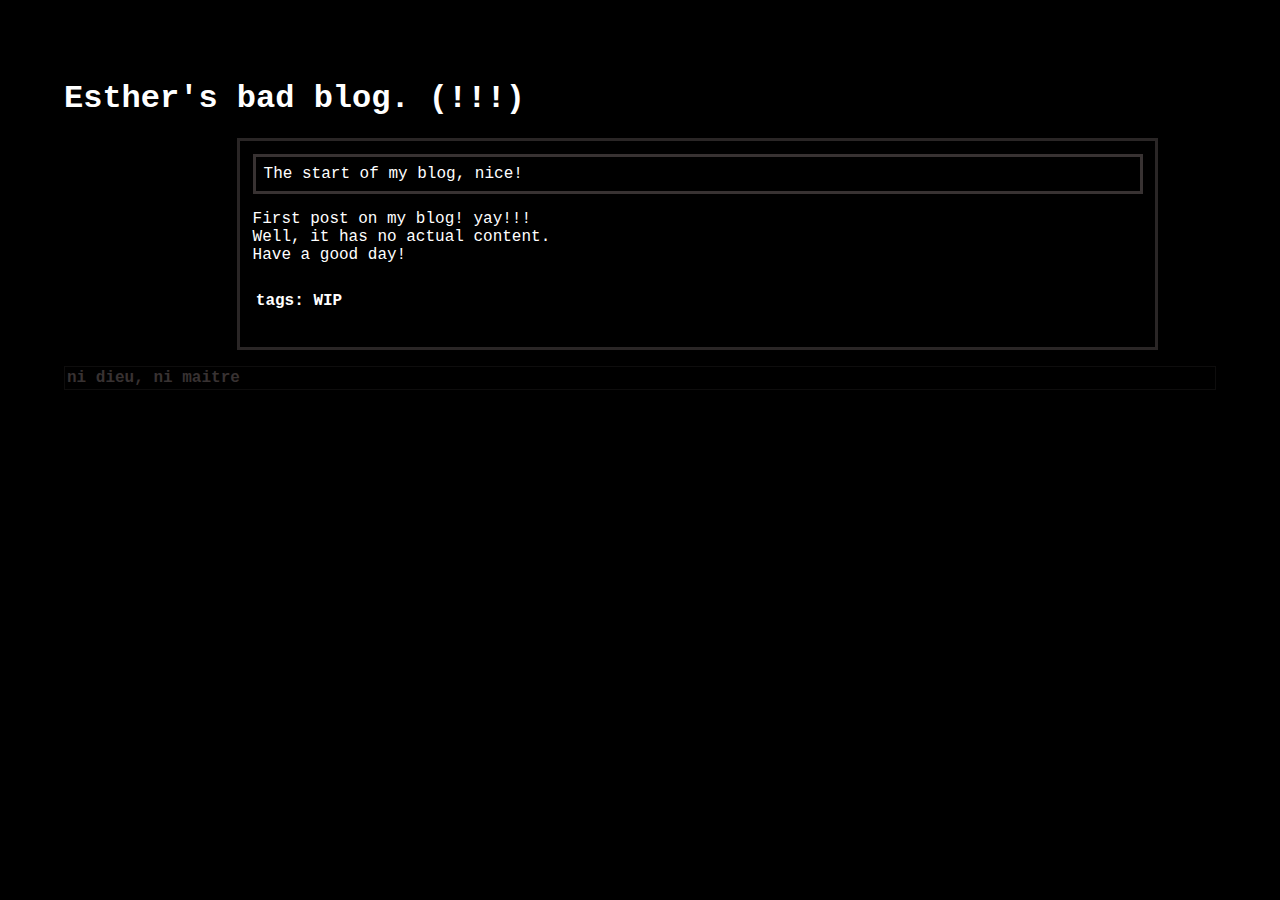
==== index.html @ dc27bec5 "a start" ====
<!DOCTYPE html>
<html lang="en">
<head>
    <meta charset="UTF-8">
    <meta name="viewport" content="width=device-width, initial-scale=1.0">
    <title>Document</title>
    <link rel="stylesheet" href="styles.css">
</head>
<body>
    <header>
        <h1>Esther's bad blog. (!!!)</h1>
    </header>

    <!-- <nav id="menu">
        <h1>Stuff</h1>

        <ul>
            <li>Jeden</li>
            <li>Dwa</li>
            <li>Trzy</li>
            <li>Cztery</li>
            <li>Pięć</li>
        </ul>
    </nav>
    -->

    <!--- <nav id="nav1">WIP</nav> -->

    <main>

        <article id="art1">
            <header class="article-header">The start of my blog, nice!</header>
            <section>
                First post on my blog! yay!!!<br>
                Well, it has no actual content.<br>
                Have a good day!
            </section>
          
            <footer class="article-footer"><h4>tags: WIP</h4></footer>
        </article>

        
    </main>

    <footer class="page-footer">
        ni dieu, ni maitre
    </footer>
</body>
</html>
---- styles.css ----
* {
    box-sizing: border-box;
}

html {
    color: #fff;
    margin: auto;
}

body {
    width: 90%;
    margin: 5em auto;
    font-family: 'Courier New', Courier, monospace;
    font-size: 1em;
    background-color: #000000;
}

article {
    border: #2A2626 0.2em solid;
    padding: 1vw;
    margin-bottom: 1em;
    margin-left: 15%;
    margin-right: 5%;
    position: relative;
}

h1 {
    font-size: 2vw,
}

#menu {
    float: left;
    margin-right: 5vw;
    border: #0E0D0D 0.5em dashed;
    text-align: left;
    width: 12%;
    height: 60%;
    padding-left: 0.5em;
    position: relative;
}

#nav1 {
    border: #1C1919 0.5em solid;
    padding: 1em;
    margin-bottom: 1vw;
    margin-left: 15%;
    margin-right: 5%;
    position: relative;
}

#a1 {
    float: right;
}

.article-header {
    border: #383232 0.2em solid;
    padding: 0.5em;
    margin-bottom: 1em;
}

.article-footer {
    float: bottom;
    padding: 0.2em;
    position: relative;
    margin-top: 0.2em;
}

.page-footer {
    border: #0E0D0D 0.1em solid;
    float: bottom;
    padding: 2px;
    font-weight: bold;
    color: #383232;
}

@media only screen and (max-width: 1028px) {
    /* For mobile phones: */
    #menu, .page-footer {
      width: 100%;
      float: none;
    }

    #menu {
        margin-left: 15%;
        margin-right: 15%;
        margin-bottom: 5%;
        width: 80%;
    }
}
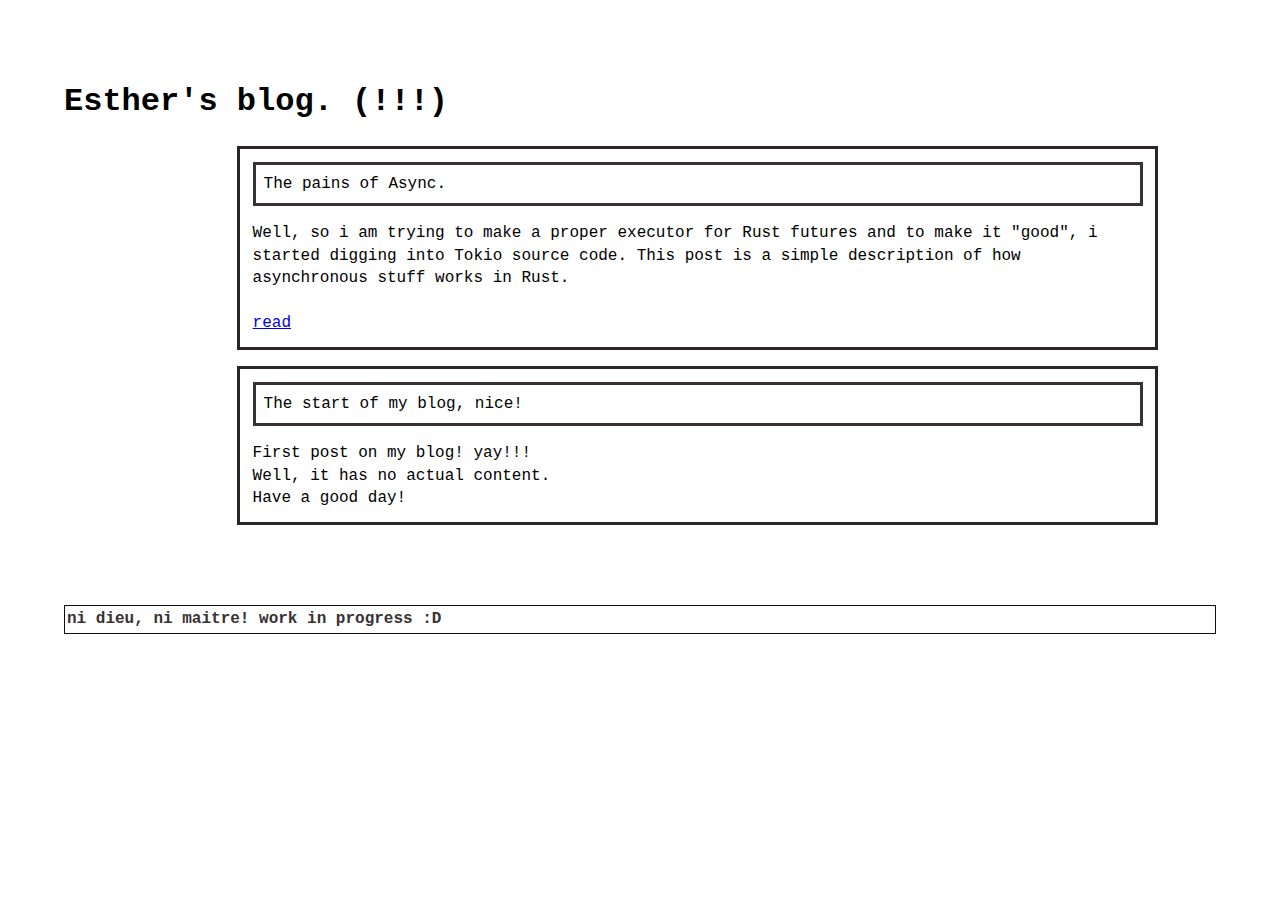
==== commit deab3721: "pains of async" ====
--- a/index.html
+++ b/index.html
@@ -1,32 +1,36 @@
 <!DOCTYPE html>
 <html lang="en">
 <head>
+
     <meta charset="UTF-8">
     <meta name="viewport" content="width=device-width, initial-scale=1.0">
-    <title>Document</title>
+    <title>Place Blanche</title>
     <link rel="stylesheet" href="styles.css">
 </head>
 <body>
     <header>
-        <h1>Esther's bad blog. (!!!)</h1>
+        <h1>Esther's blog. (!!!)</h1>
     </header>
 
     <!-- <nav id="menu">
         <h1>Stuff</h1>
-
         <ul>
-            <li>Jeden</li>
-            <li>Dwa</li>
-            <li>Trzy</li>
-            <li>Cztery</li>
-            <li>Pięć</li>
         </ul>
     </nav>
     -->
 
-    <!--- <nav id="nav1">WIP</nav> -->
+    <!-- <nav id="nav1">WIP</nav> -->
 
     <main>
+        <article id="art2">
+            <header class="article-header">The pains of Async.</header>
+            <section>
+                Well, so i am trying to make a proper executor for Rust futures
+                and to make it "good", i started digging into Tokio source code. This post is a simple description of how asynchronous stuff works in Rust.<br><br>
+
+                <a href="posts/01.html">read</a>
+            </section>
+        </article>
 
         <article id="art1">
             <header class="article-header">The start of my blog, nice!</header>
@@ -35,15 +39,12 @@
                 Well, it has no actual content.<br>
                 Have a good day!
             </section>
-          
-            <footer class="article-footer"><h4>tags: WIP</h4></footer>
+            <!-- <footer class="article-footer"><h4>tags: WIP</h4></footer> -->
         </article>
-
-        
     </main>
 
     <footer class="page-footer">
-        ni dieu, ni maitre
+        ni dieu, ni maitre! work in progress :D
     </footer>
 </body>
 </html>
--- a/styles.css
+++ b/styles.css
@@ -1,10 +1,5 @@
 * {
     box-sizing: border-box;
-}
-
-html {
-    color: #fff;
-    margin: auto;
 }
 
 body {
@@ -12,7 +7,13 @@
     margin: 5em auto;
     font-family: 'Courier New', Courier, monospace;
     font-size: 1em;
-    background-color: #000000;
+    line-height: 1.4;
+}
+
+code {
+    background-color: #0E0D0D;
+    font-size: 1em;
+    font-family: system-ui, -apple-system, BlinkMacSystemFont, 'Segoe UI', Roboto, Oxygen, Ubuntu, Cantarell, 'Open Sans', 'Helvetica Neue', sans-serif
 }
 
 article {
@@ -65,12 +66,23 @@
     margin-top: 0.2em;
 }
 
-.page-footer {
+footer {
     border: #0E0D0D 0.1em solid;
     float: bottom;
     padding: 2px;
+    margin-top: 5em;
     font-weight: bold;
     color: #383232;
+}
+
+.code-block {
+    color: #fff;
+    text-align: left;
+    padding: 0.5em;
+    border: 0.2em #fff solid;
+    overflow: auto;
+    width: 90%;
+    font-family: 'Courier New', Courier, monospace;
 }
 
 @media only screen and (max-width: 1028px) {
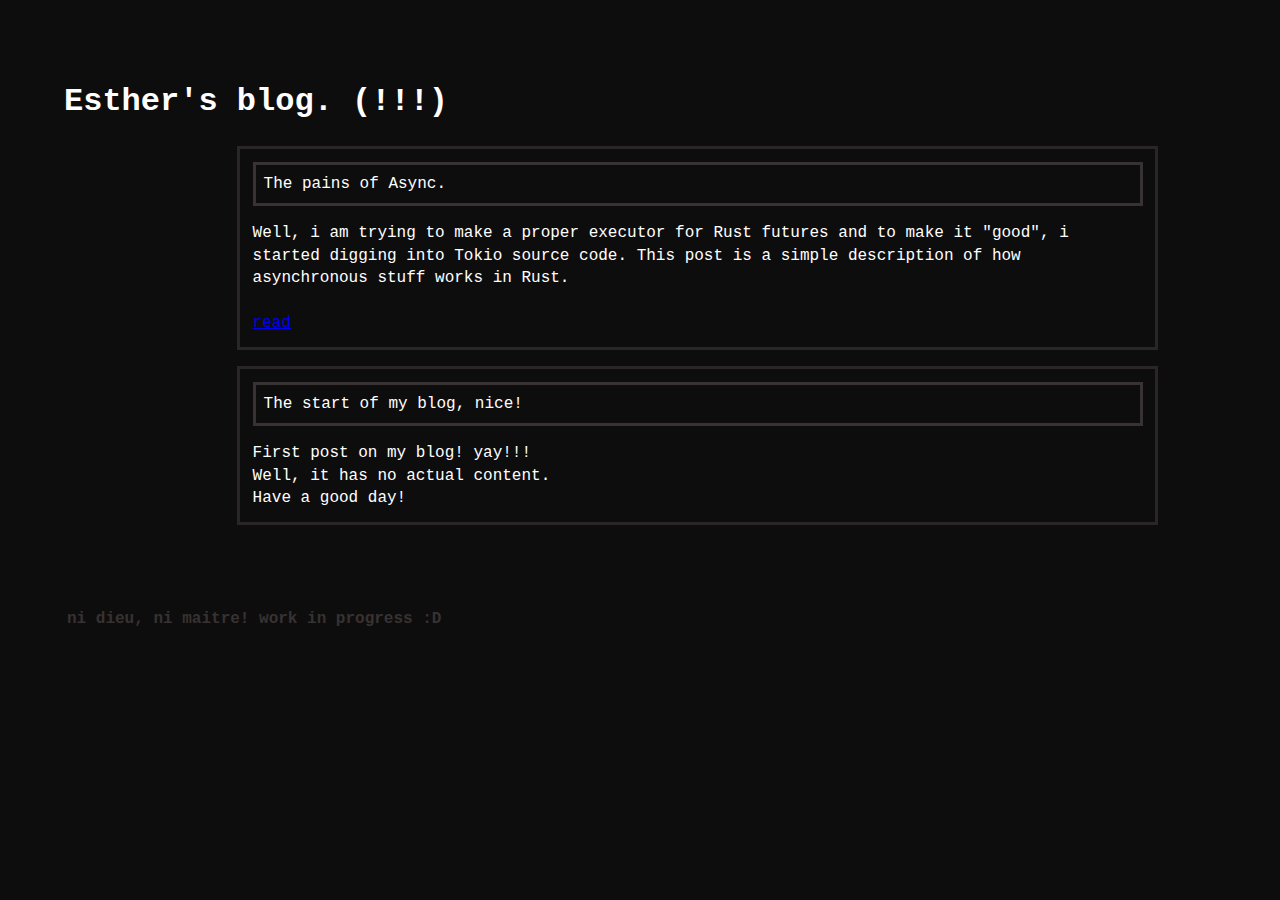
==== commit ce767bc1: "fixed" ====
--- a/index.html
+++ b/index.html
@@ -25,7 +25,7 @@
         <article id="art2">
             <header class="article-header">The pains of Async.</header>
             <section>
-                Well, so i am trying to make a proper executor for Rust futures
+                Well, i am trying to make a proper executor for Rust futures
                 and to make it "good", i started digging into Tokio source code. This post is a simple description of how asynchronous stuff works in Rust.<br><br>
 
                 <a href="posts/01.html">read</a>
--- a/styles.css
+++ b/styles.css
@@ -2,12 +2,19 @@
     box-sizing: border-box;
 }
 
+html {
+    background-color: #0E0D0D;
+    margin: auto;
+}
+
 body {
     width: 90%;
+    color: #fff;
     margin: 5em auto;
     font-family: 'Courier New', Courier, monospace;
     font-size: 1em;
     line-height: 1.4;
+    background-color: #0E0D0D;
 }
 
 code {
